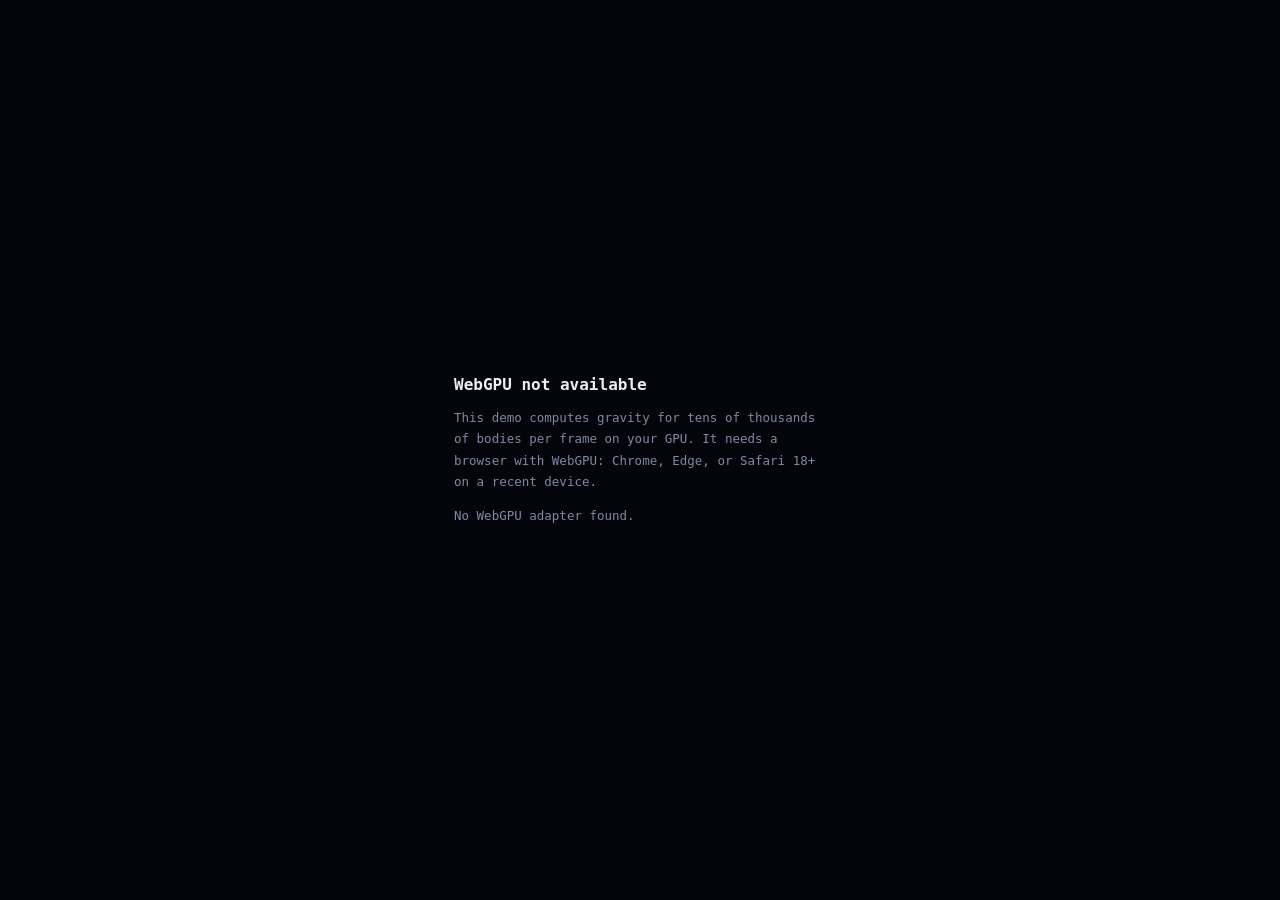
==== web/index.html @ cfbf4fce "WebGPU demo: tiled all-pairs compute + HDR sprite rendering - WGSL kick-drift-kick leapfrog matching" ====
<!doctype html>
<html lang="en">
<head>
  <meta charset="utf-8">
  <meta name="viewport" content="width=device-width, initial-scale=1">
  <title>N-Body Galaxy Simulator</title>
  <meta name="description"
        content="Real-time gravitational n-body simulation running entirely in your browser on WebGPU. Fling mass into colliding galaxies and watch them evolve.">
  <link rel="stylesheet" href="style.css">
</head>
<body>
  <canvas id="gpu"></canvas>
  <canvas id="overlay"></canvas>

  <div class="panel" id="hud">
    <h1>n-body galaxy simulator</h1>
    <div class="row">
      <label for="scene">scene</label>
      <select id="scene">
        <option value="collision" selected>galaxy collision</option>
        <option value="single">single galaxy</option>
        <option value="cloud">plummer cloud</option>
      </select>
    </div>
    <div class="row">
      <label for="count">bodies</label>
      <select id="count">
        <option value="8192">8,192</option>
        <option value="16384">16,384</option>
        <option value="32768" selected>32,768</option>
        <option value="65536">65,536</option>
        <option value="131072">131,072 (slow on older GPUs)</option>
      </select>
    </div>
    <div class="row">
      <label for="speed">speed</label>
      <input id="speed" type="range" min="0.25" max="4" step="0.25" value="1">
    </div>
    <div class="row buttons">
      <button id="pause" title="space">pause</button>
      <button id="reset" title="r">reset</button>
    </div>
    <div class="hints">
      drag&nbsp;·&nbsp;orbit&ensp;scroll&nbsp;·&nbsp;zoom<br>
      <b>shift-drag or right-drag&nbsp;·&nbsp;fling mass into the sim</b>
    </div>
    <a class="src" href="https://github.com/" id="srclink" target="_blank" rel="noopener">source &amp; writeup →</a>
  </div>

  <div class="stats" id="stats"></div>

  <div class="fallback" id="fallback" hidden>
    <div>
      <h2>WebGPU not available</h2>
      <p>This demo computes gravity for tens of thousands of bodies per frame
         on your GPU. It needs a browser with WebGPU: Chrome, Edge, or
         Safari 18+ on a recent device.</p>
      <p id="fallback-detail"></p>
    </div>
  </div>

  <script type="module" src="main.js"></script>
</body>
</html>
---- web/style.css ----
:root {
  --panel-bg: rgba(10, 12, 20, 0.72);
  --ink: #cdd5e4;
  --ink-dim: #7e8aa3;
  --accent: #8ab4ff;
}

* { box-sizing: border-box; }

html, body {
  margin: 0;
  height: 100%;
  overflow: hidden;
  background: #04050a;
  font-family: ui-monospace, "SF Mono", Menlo, monospace;
  color: var(--ink);
}

#gpu, #overlay {
  position: fixed;
  inset: 0;
  width: 100%;
  height: 100%;
}
#overlay { pointer-events: none; }

.panel {
  position: fixed;
  top: 16px;
  left: 16px;
  width: 250px;
  padding: 14px 16px;
  background: var(--panel-bg);
  backdrop-filter: blur(10px);
  -webkit-backdrop-filter: blur(10px);
  border: 1px solid rgba(255, 255, 255, 0.08);
  border-radius: 10px;
  user-select: none;
}

.panel h1 {
  margin: 0 0 12px;
  font-size: 13px;
  font-weight: 600;
  letter-spacing: 0.12em;
  color: #e8edf7;
}

.row {
  display: flex;
  align-items: center;
  gap: 10px;
  margin: 8px 0;
  font-size: 11px;
}

.row label {
  width: 52px;
  color: var(--ink-dim);
  flex: none;
}

select, input[type="range"] {
  flex: 1;
  min-width: 0;
  accent-color: var(--accent);
}

select {
  background: rgba(255, 255, 255, 0.06);
  color: var(--ink);
  border: 1px solid rgba(255, 255, 255, 0.12);
  border-radius: 5px;
  padding: 3px 6px;
  font: inherit;
  font-size: 11px;
}

.buttons { gap: 8px; }
button {
  flex: 1;
  background: rgba(255, 255, 255, 0.07);
  color: var(--ink);
  border: 1px solid rgba(255, 255, 255, 0.14);
  border-radius: 5px;
  padding: 5px 0;
  font: inherit;
  font-size: 11px;
  cursor: pointer;
}
button:hover { background: rgba(255, 255, 255, 0.14); }

.hints {
  margin-top: 12px;
  font-size: 10.5px;
  line-height: 1.7;
  color: var(--ink-dim);
}
.hints b { color: var(--ink); font-weight: 500; }

.src {
  display: inline-block;
  margin-top: 10px;
  font-size: 10.5px;
  color: var(--accent);
  text-decoration: none;
}
.src:hover { text-decoration: underline; }

.stats {
  position: fixed;
  top: 16px;
  right: 16px;
  padding: 8px 12px;
  background: var(--panel-bg);
  backdrop-filter: blur(10px);
  -webkit-backdrop-filter: blur(10px);
  border: 1px solid rgba(255, 255, 255, 0.08);
  border-radius: 8px;
  font-size: 11px;
  line-height: 1.6;
  text-align: right;
  white-space: pre;
  user-select: none;
}

.fallback {
  position: fixed;
  inset: 0;
  display: flex;
  align-items: center;
  justify-content: center;
  background: #04050a;
  z-index: 10;
}
.fallback > div { max-width: 420px; padding: 24px; }
.fallback h2 { color: #e8edf7; font-size: 16px; }
.fallback p { font-size: 12.5px; line-height: 1.7; color: var(--ink-dim); }

@media (max-width: 640px) {
  .panel { width: calc(100vw - 32px); }
}
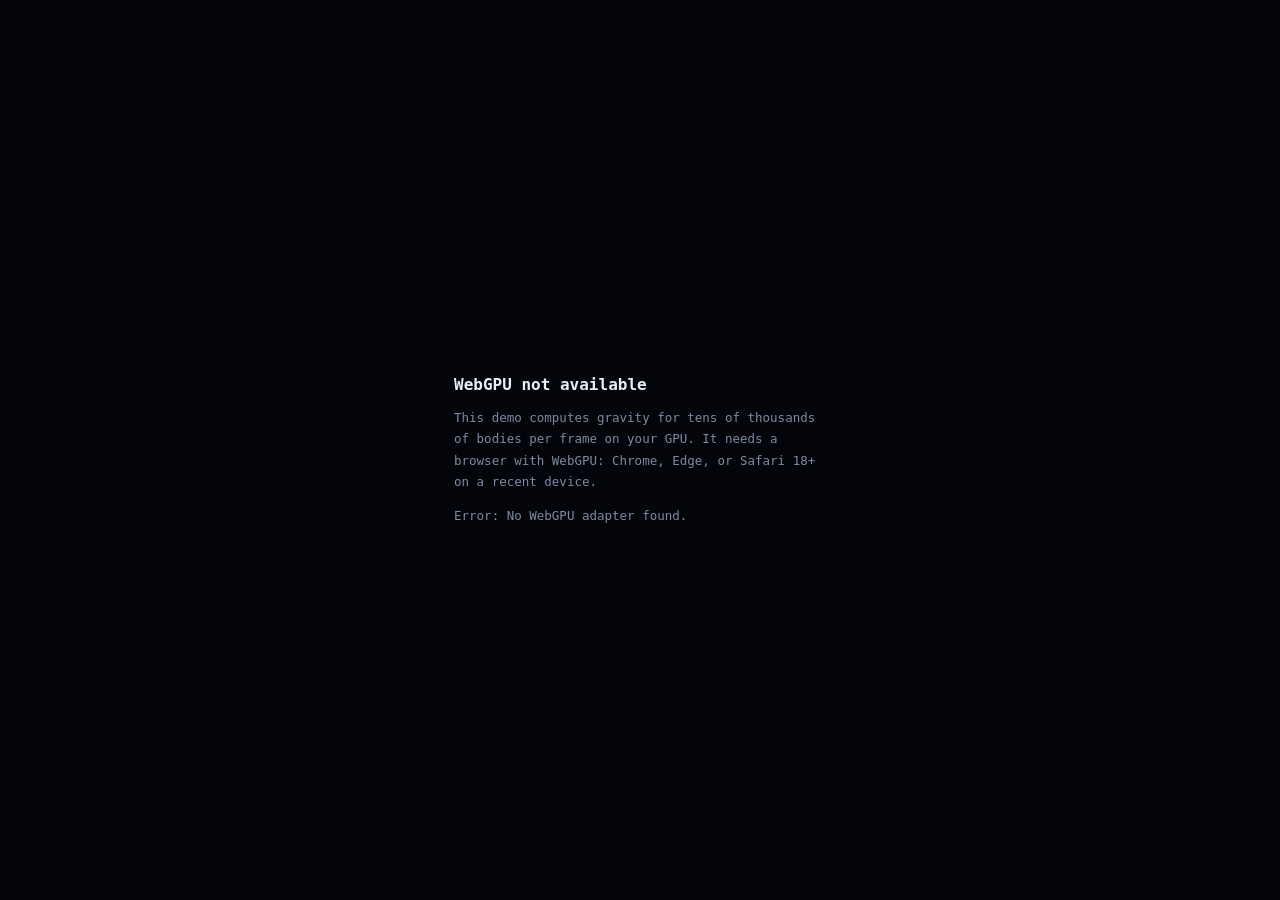
==== commit 1b6dbe3c: "web: bloom, trails, star variety, population tints, pinch zoom - half-res bloom chain (soft-knee bri" ====
--- a/web/index.html
+++ b/web/index.html
@@ -6,6 +6,13 @@
   <title>N-Body Galaxy Simulator</title>
   <meta name="description"
         content="Real-time gravitational n-body simulation running entirely in your browser on WebGPU. Fling mass into colliding galaxies and watch them evolve.">
+  <meta property="og:title" content="N-Body Galaxy Simulator">
+  <meta property="og:description"
+        content="Tens of thousands of gravitating bodies at 60 fps, computed in your browser on WebGPU. Fling mass into colliding galaxies.">
+  <meta property="og:image" content="https://taf0711.github.io/nbody-galaxy-sim/preview.png">
+  <meta property="og:type" content="website">
+  <meta name="twitter:card" content="summary_large_image">
+  <link rel="icon" href='data:image/svg+xml,<svg xmlns="http://www.w3.org/2000/svg" viewBox="0 0 100 100"><text y="0.9em" font-size="90">✦</text></svg>'>
   <link rel="stylesheet" href="style.css">
 </head>
 <body>
@@ -36,6 +43,10 @@
       <label for="speed">speed</label>
       <input id="speed" type="range" min="0.25" max="4" step="0.25" value="1">
     </div>
+    <div class="row">
+      <label for="trails">trails</label>
+      <input id="trails" type="range" min="0" max="0.92" step="0.02" value="0.3">
+    </div>
     <div class="row buttons">
       <button id="pause" title="space">pause</button>
       <button id="reset" title="r">reset</button>
@@ -44,7 +55,7 @@
       drag&nbsp;·&nbsp;orbit&ensp;scroll&nbsp;·&nbsp;zoom<br>
       <b>shift-drag or right-drag&nbsp;·&nbsp;fling mass into the sim</b>
     </div>
-    <a class="src" href="https://github.com/" id="srclink" target="_blank" rel="noopener">source &amp; writeup →</a>
+    <a class="src" href="https://github.com/Taf0711/nbody-galaxy-sim" id="srclink" target="_blank" rel="noopener">source &amp; writeup →</a>
   </div>
 
   <div class="stats" id="stats"></div>
--- a/web/style.css
+++ b/web/style.css
@@ -22,6 +22,7 @@
   width: 100%;
   height: 100%;
 }
+#gpu { touch-action: none; }
 #overlay { pointer-events: none; }
 
 .panel {
@@ -124,6 +125,7 @@
   user-select: none;
 }
 
+.fallback[hidden] { display: none; }
 .fallback {
   position: fixed;
   inset: 0;
